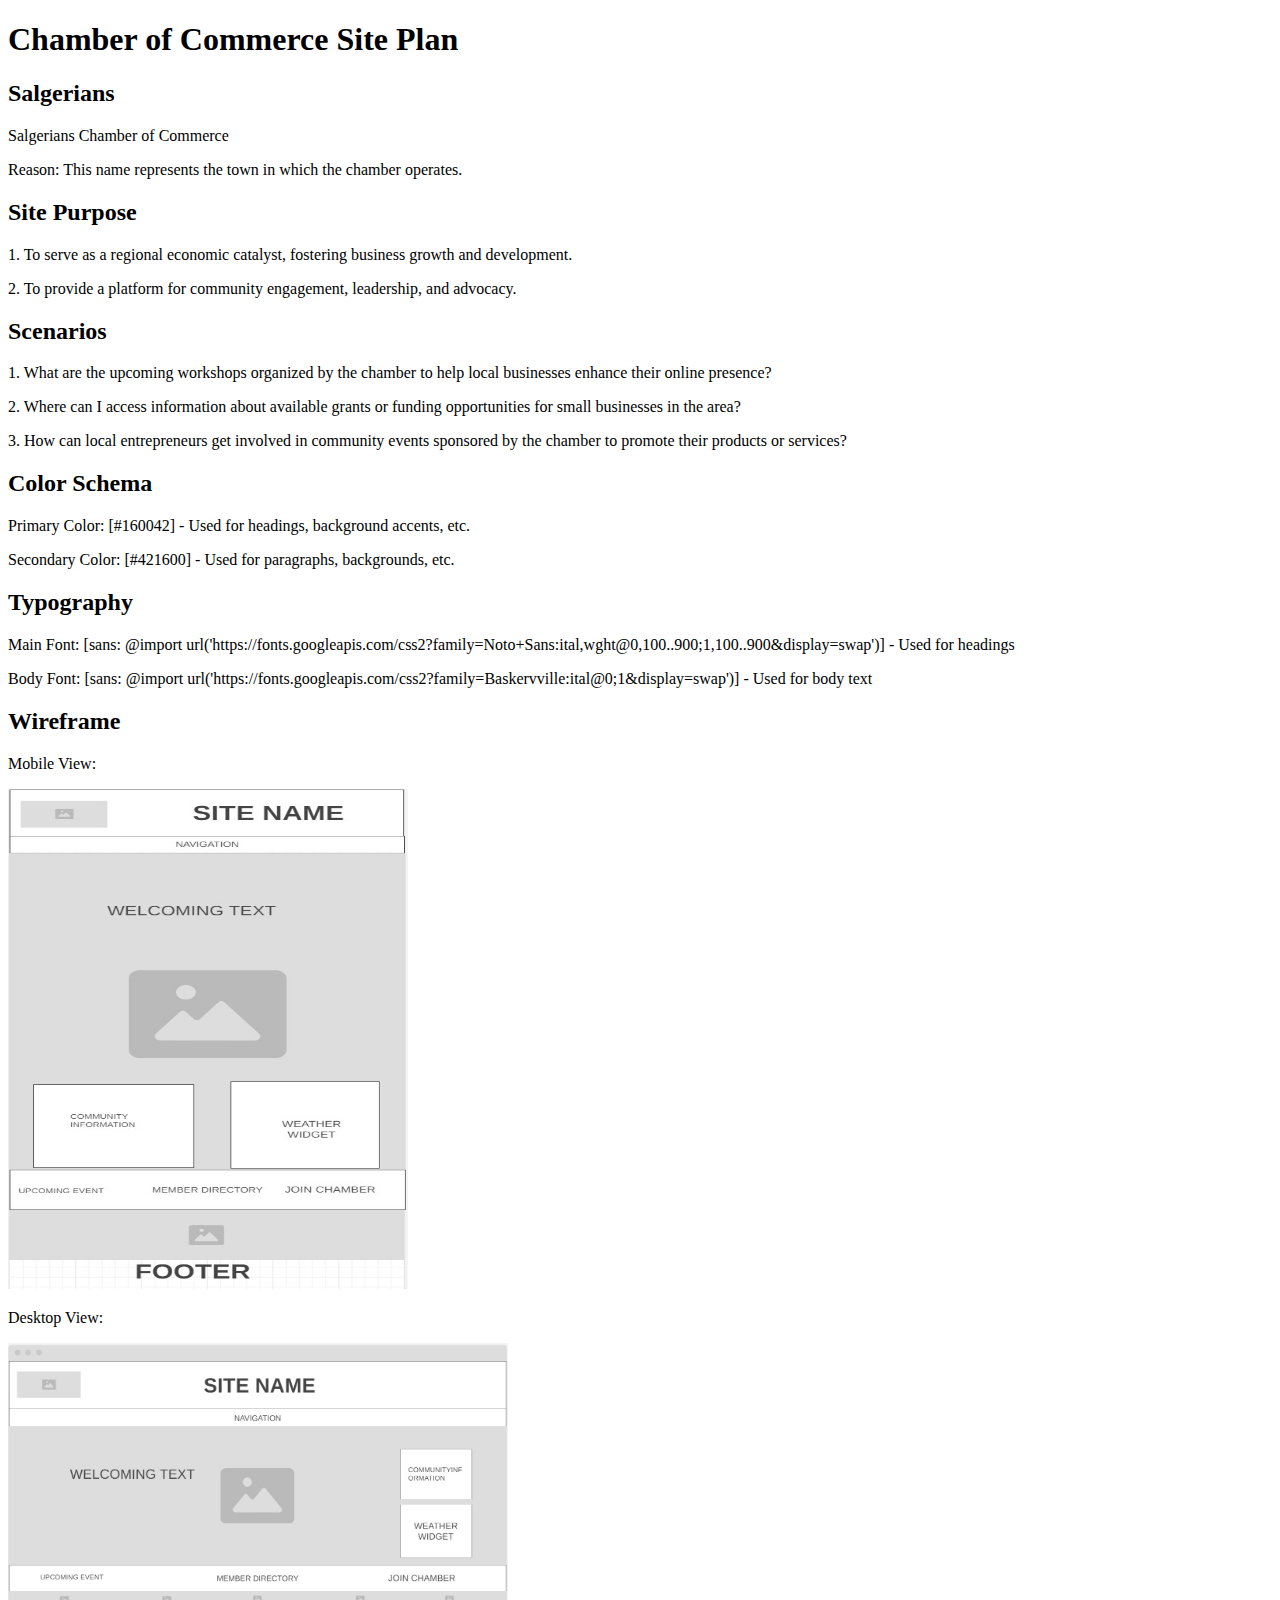
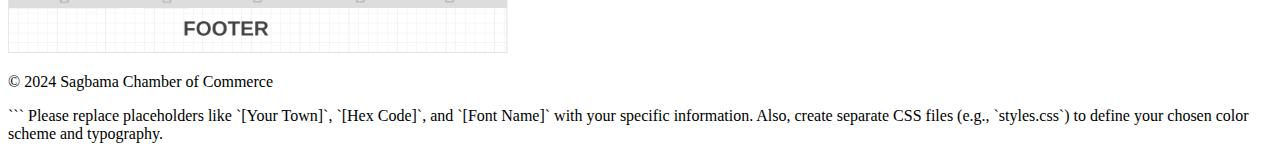
==== week01/chamber-site-plan.html @ eaf32d07 "chamber-site-plan started" ====
<!DOCTYPE html>
<html lang="en">

<head>
    <meta charset="UTF-8">
    <meta name="viewport" content="width=device-width, initial-scale=1.0">
    <title>Chamber Site Plan</title>
    <link rel="stylesheet" href="styles.css">
    <!-- Add more stylesheets as needed -->
</head>

<body>

    <header>
        <h1>Chamber of Commerce Site Plan</h1>
    </header>

    <section id="site-name">
        <h2>Salgerians</h2>
        <p>Salgerians Chamber of Commerce</p>
        <p>Reason: This name represents the town in which the chamber operates.</p>
    </section>

    <section id="site-purpose">
        <h2>Site Purpose</h2>
        <p>1. To serve as a regional economic catalyst, fostering business growth and development.</p>
        <p>2. To provide a platform for community engagement, leadership, and advocacy.</p>
    </section>

    <section id="scenarios">
        <h2>Scenarios</h2>
        <p>1. What are the upcoming workshops organized by the chamber to help local businesses enhance their online presence?</p>
        <p>2. Where can I access information about available grants or funding opportunities for small businesses in the area?</p>
        <p>3. How can local entrepreneurs get involved in community events sponsored by the chamber to promote their products or services?</p>
    </section>
    

    <section id="color-schema">
        <h2>Color Schema</h2>
        <p>Primary Color: [#160042] - Used for headings, background accents, etc.</p>
        <p>Secondary Color: [#421600] - Used for paragraphs, backgrounds, etc.</p>
    </section>

    <section id="typography">
        <h2>Typography</h2>
        <p>Main Font: [sans: @import url('https://fonts.googleapis.com/css2?family=Noto+Sans:ital,wght@0,100..900;1,100..900&display=swap')] - Used for headings</p>
        <p>Body Font: [sans: @import url('https://fonts.googleapis.com/css2?family=Baskervville:ital@0;1&display=swap')] - Used for body text</p>
    </section>

    <section id="wireframe">
        <h2>Wireframe</h2>
        <p>Mobile View:</p>
        <img src="../images/home-page-wireframe mobile.jpeg" alt="mobile view wirefram" width="400px" height="500px">
        <!-- Include wireframe images or sketches here -->
        <p>Desktop View:</p>
        <img src="../images/home-page-wireframe.jpeg" alt="home-page-wireframe" width="500px">
    </section>

    <footer>
        <p>&copy; 2024 Sagbama Chamber of Commerce</p>
    </footer>

</body>

</html>
```

Please replace placeholders like `[Your Town]`, `[Hex Code]`, and `[Font Name]` with your specific information. Also, create separate CSS files (e.g., `styles.css`) to define your chosen color scheme and typography.
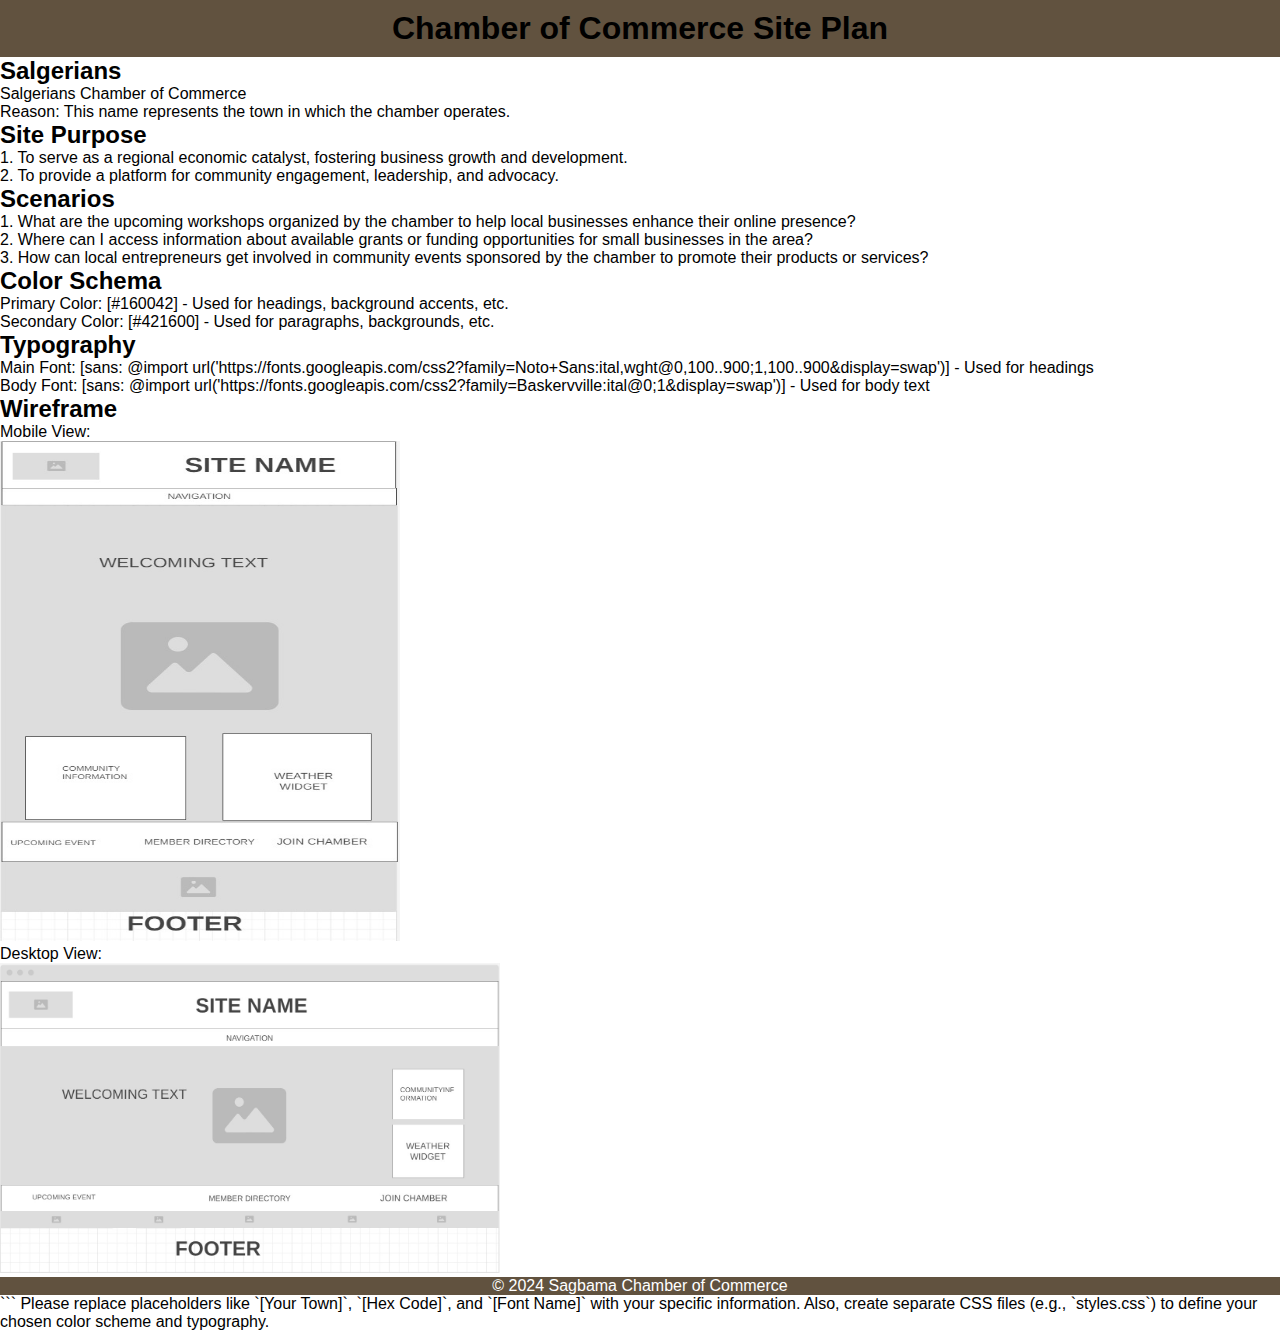
==== commit fffb960c: "testing favicon" ====
--- a/week01/chamber-site-plan.html
+++ b/week01/chamber-site-plan.html
@@ -5,7 +5,8 @@
     <meta charset="UTF-8">
     <meta name="viewport" content="width=device-width, initial-scale=1.0">
     <title>Chamber Site Plan</title>
-    <link rel="stylesheet" href="styles.css">
+    <link rel="stylesheet" href="../styles/base.css">
+    <link rel="stylesheet" href="../styles/larger.css">
     <!-- Add more stylesheets as needed -->
 </head>
 
--- a/styles/base.css
+++ b/styles/base.css
@@ -0,0 +1,92 @@
+
+*{
+	margin: 0;
+	padding: 0;
+	box-sizing: border-box;
+}
+
+body{
+	font-family:'Segoe UI', Tahoma, Geneva, Verdana, sans-serif;
+}
+
+header{
+	background-color: rgb(97, 82, 63);
+	display: flex;
+	align-items: center;
+	justify-content: center;
+	padding: 10px;
+}
+header img{
+	margin-right: 20px;
+	border: 2px solid black;
+}
+.name{
+	color: white;
+}
+nav{
+	padding-top: 1px;
+}
+nav ul{
+	list-style-type: none;
+	margin: 0;
+	padding: 0;
+	background-color: rgb(204, 204, 198);
+
+	
+}
+
+nav ul li a{
+	display: block;
+	padding: 4px 8px;
+	text-decoration: none;
+	text-align: center;
+
+}
+nav ul li a:hover{
+	background-color: rgb(97, 82, 63);
+	border: 3px solid rgb(191, 189, 186);
+	color: white;
+}
+.active{
+	background-color: rgb(97, 82, 63);
+	color: white;
+}
+.wdd{
+	font-size: 20px;
+	text-align: center;
+	padding-bottom: 5px;
+	margin: 15px;
+	font-weight: normal;
+	text-decoration-line:underline;
+}
+
+.card{
+	border: 1px solid black;
+	margin: 20px 20px;
+	border-radius: 5px ;
+}
+
+.card h2{
+	background-color: rgb(97, 82, 63);
+	color: #fff;
+	text-align: center;
+	padding: 10px;
+	font-size: medium;
+}
+
+.card ul{
+	list-style: none;
+	text-align: center;
+}
+
+footer{
+	background-color: rgb(97, 82, 63);
+	width: 100%;
+	text-align: center;
+	color: #fff;
+}
+.country-flag{
+	width: 40px;
+	margin-left: 10px;
+	margin-top: 2px;
+}
--- a/styles/larger.css
+++ b/styles/larger.css
@@ -0,0 +1,34 @@
+@media (min-width: 680px){
+	
+	*{
+		margin: 0;
+		padding: 0;
+		box-sizing: border-box;
+	}
+
+
+	nav ul{
+		display: inline-flex;
+		width: 100%;
+		justify-content: center;
+		height: 50px;
+		
+	}
+
+	nav ul li a{
+		padding: 10px 80px;
+	}
+	
+
+	.card-parent{
+		/*align-items: center;
+		justify-content: center; */
+		display: grid;
+		grid-template-columns: 2fr 1fr;
+		
+	}
+	.card{
+		box-shadow: 2px 12px 16px rgba(0, 0, 0, 0.51);
+	}
+
+}